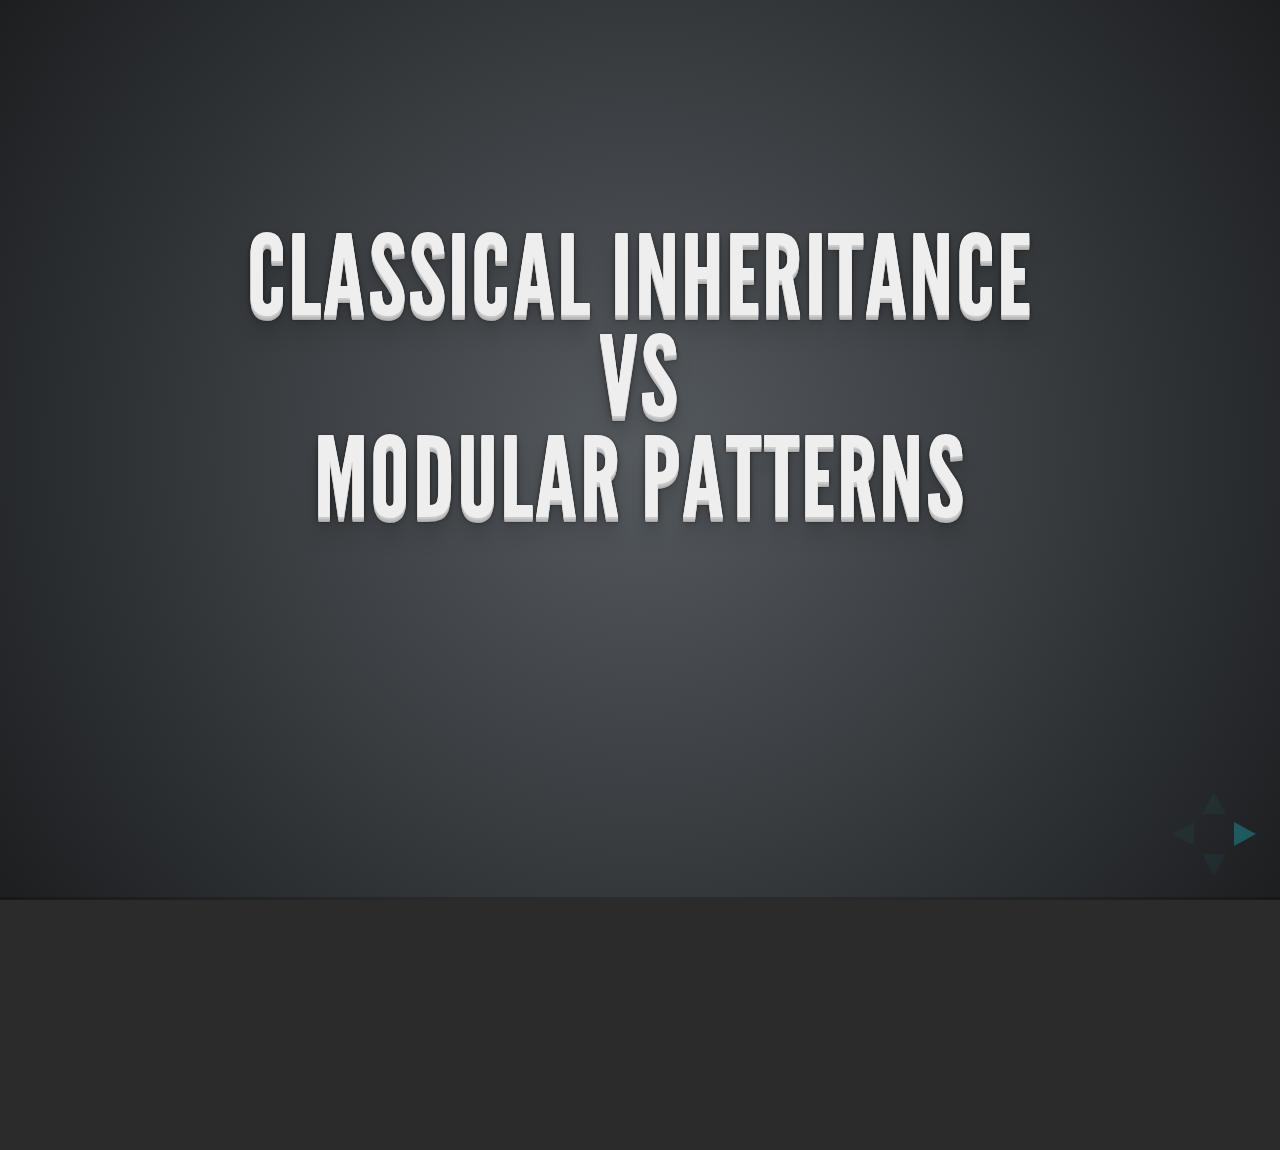
==== index.html @ 9e4e7066 "Initial commit" ====
<!doctype html>
<html lang="en">

<head>
    <meta charset="utf-8">

    <title>Classical Inheritance vs Modular Patterns - Francisco M&eacute;ndez Vilas</title>

    <meta name="description" content="Classical Inheritance vs Modular Patterns slides by Francisco Mendez Vilas">
    <meta name="author" content="Francisco Mendez Vilas">

    <meta name="apple-mobile-web-app-capable" content="yes" />
    <meta name="apple-mobile-web-app-status-bar-style" content="black-translucent" />

    <meta name="viewport" content="width=device-width, initial-scale=1.0, maximum-scale=1.0, user-scalable=no">

    <link rel="stylesheet" href="css/reveal.min.css">
    <link rel="stylesheet" href="css/theme/default.css" id="theme">

    <!-- For syntax highlighting -->
    <link rel="stylesheet" href="lib/css/zenburn.css">
    <!-- For grid system -->
    <link rel="stylesheet" href="lib/css/960.css">

    <!-- If the query includes 'print-pdf', include the PDF print sheet -->
    <script>
        if( window.location.search.match( /print-pdf/gi ) ) {
            var link = document.createElement( 'link' );
            link.rel = 'stylesheet';
            link.type = 'text/css';
            link.href = 'css/print/pdf.css';
            document.getElementsByTagName( 'head' )[0].appendChild( link );
        }
    </script>

        <!--[if lt IE 9]>
        <script src="lib/js/html5shiv.js"></script>
        <![endif]-->

    <style>
        .reveal header+article {
            margin-top: 3rem;
        }
        .reveal h1 {
            font-size: 7rem;
        }
        .reveal h2 {
            font-size: 5rem;
        }
        .reveal .color-1,
        .reveal .highlight {
            color: #9ccc00;
        }
        .reveal .text-small {
            font-size: 1rem;
        }
        .reveal .text-small_medium {
            font-size: 2rem;
        }
        .reveal .text-medium {
            font-size: 3rem;
        }
        .reveal .text-medium_big {
            font-size: 4rem;
        }
        .reveal .text-big {
            font-size: 5rem;
        }
        .reveal .text-no-transform {
            text-transform: none;
        }
        .reveal .uppercase {
            text-transform: uppercase;
        }
        .reveal .strikethrough {
            text-decoration: line-through;
        }
        .reveal .margin-top-big {
            margin-top: 3rem;
        }
        .reveal .margin-top-medium {
            margin-top: 2rem;
        }
        .reveal .margin-bottom-medium {
            margin-bottom: 2rem;
        }
        .reveal .align-top {
            vertical-align: top;
        }
        .reveal .align-left {
            text-align: left;
        }
        .reveal .align-right {
            text-align: right;
        }
        .reveal .block {
            display: block;
        }
        .reveal .left {
            float: left;
        }
        .reveal .right {
            float: right;
        }
        .reveal .slides section .visible-fragment {
            opacity: 1;
        }
        .reveal .slides section .visible-fragment.current-fragment {
            color: #9ccc00;
        }
        .reveal .slides section .visible-fragment.strikethrough {
            text-decoration: none;
        }
        .reveal .slides section .visible-fragment.current-fragment.strikethrough {
            color: #fff;
            text-decoration: line-through;
        }
        .reveal pre code {
            max-height: none;
        }

        #promised-dont-cry {
            min-height: 80%;
        }

        #lego {
            height: 300px;
        }
    </style>
    </head>

    <body>

        <div class="reveal">

            <!-- Any section element inside of this container is displayed as a slide -->
            <div class="slides">
                <section>
                    <header>
                        <h1>
                        Classical Inheritance
                        <br>
                        vs
                        <br>
                        Modular Patterns
                        </h1>
                    </header>
                    
                    <article>
                        <p class="fragment color-1 margin-top-big" data-fragment-index="1">Yes! In Javascript!</p>
                    </article>
                </section>



                <section class="container_12">
                    <header>
                        <h1>Ola! Ke ase!</h1>
                    </header>

                    <article>
                        <div class="align-left grid_10 push_2 margin-top-big">
                            <img class="left" src="img/yo.jpg" style="margin: 0 1rem;">
                            
                            Francisco Méndez Vilas<br>
                            <br>
                            <a href="http://www.twitter.com/fmvilas">@fmvilas</a>
                            <br>
                            <a href="http://github.com/fmvilas">github.com/fmvilas</a>
                            <br>
                            <a href="http://plus.google.com/+FranciscoMendezVilas">+FranciscoMendezVilas</a>
                        </div>
                    </article>
                </section>



                <section>
                    <header>
                        <h1>Today i'll speak about:</h1>
                    </header>
                    
                    <article>
                        <ul>
                            <li class="fragment">Software Design Patterns (an overview)</li>
                            <li class="fragment">Classical Inheritance</li>
                            <li class="fragment">Prototypical Inheritance</li>
                            <li class="fragment">Modular Patterns</li>
                        </ul>
                    </article>
                </section>



                <section>
                    <article>
                        <h1>So, let's start!</h1>
                    </article>
                </section>



                <section>
                    <header>
                        <h1>Software Design Patterns</h1>
                        <h2 class="text-medium text-no-transform">(an overview)</h2>
                    </header>

                    <article>
                        <blockquote>A design pattern is a general reusable solution to a commonly occurring problem within a given context in software design.<br>
                            <div class="align-right text-small">- Wikipedia</div>
                        </blockquote>
                    </article>
                </section>



                <section>
                    <header>
                        <h1>Software Design Patterns</h1>
                        <h2 class="text-medium text-no-transform">(an overview)</h2>
                    </header>
                    
                    <article>
                        <p>Usually, patterns are grouped by:</p>
                        <ul>
                            <li class="fragment" data-fragment-index="0">Creational Patterns</li>
                            <li class="fragment" data-fragment-index="1">Structural Patterns</li>
                            <li class="fragment" data-fragment-index="2">Behavioral Patterns</li>
                            <li class="fragment" data-fragment-index="3">Concurrency Patterns</li>
                        </ul>
                    </article>
                </section>



                <section>
                    <header>
                        <h1>Software Design Patterns</h1>
                        <h2 class="text-medium text-no-transform">(an overview)</h2>
                    </header>

                    <article>
                        <blockquote class="fragment" data-fragment-index="0"><span class="highlight">Creational design patterns</span> are design patterns that deal with <span class="highlight">object creation</span> mechanisms, trying to create objects in a manner suitable to the situation.</blockquote>
                        <blockquote class="fragment" data-fragment-index="1">The basic form of object creation could result in design problems or added complexity to the design.</blockquote>
                        <blockquote class="fragment" data-fragment-index="2">Creational design patterns solve this problem by somehow controlling this object creation.</blockquote>
                    </article>
                </section>



                <section>
                    <header>
                        <h1>Software Design Patterns</h1>
                        <h2 class="text-medium text-no-transform">(an overview)</h2>
                    </header>

                    <article>
                        <p>Some examples of creational patterns are:</p>
                        <ul>
                            <li>Abstract Factory Pattern</li>
                            <li>Factory Method Pattern</li>
                            <li class="fragment visible-fragment" data-fragment-index="0">Prototype Pattern</li>
                            <li>Singleton Pattern</li>
                        </ul>
                    </article>
                </section>



                <section>
                    <header>
                        <h1>Software Design Patterns</h1>
                        <h2 class="text-medium text-no-transform">(an overview)</h2>
                    </header>

                    <article>
                        <pre><code data-trim class="javascript">
var vehicle = {
  getModel: function () {
    console.log( "The model of this vehicle is.." + this.model );
  }
};
 
var car = Object.create(vehicle, {
  "id": {
    value: MY_GLOBAL.nextId(),    
    enumerable: true // writable:false, configurable:false by default
  },
 
  "model": {
    value: "Ford",
    enumerable: true
  }
});
                        </code></pre>
                        <p class="text-small">Prototype Pattern in JavaScript - Code example extracted from Addy Osmani's <a href="http://addyosmani.com/resources/essentialjsdesignpatterns/book/#prototypepatternjavascript" target="_blank">Learning JavaScript Design Patterns</a> book.</p>
                    </article>
                </section>



                <section>
                    <header>
                        <h1>Software Design Patterns</h1>
                        <h2 class="text-medium text-no-transform">(an overview)</h2>
                    </header>

                    <article>
                        <blockquote><span class="highlight">Structural design patterns</span> are design patterns that ease the design by identifying a simple way to realize <span class="highlight">relationships between entities</span> (i.e. classes or objects).</blockquote>
                    </article>
                </section>



                <section>
                    <header>
                        <h1>Software Design Patterns</h1>
                        <h2 class="text-medium text-no-transform">(an overview)</h2>
                    </header>

                    <article>
                        <p>Some examples of structural patterns are:</p>
                        <ul>
                            <li>Adapter Pattern</li>
                            <li>Composite Pattern</li>
                            <li class="fragment visible-fragment" data-fragment-index="0">Facade Pattern</li>
                            <li>Decorator Pattern</li>
                        </ul>
                    </article>
                </section>



                <section>
                    <header>
                        <h1>Software Design Patterns</h1>
                        <h2 class="text-medium text-no-transform">(an overview)</h2>
                    </header>

                    <article>
                        <pre><code data-trim class="javascript">
var myModule = (function() {
    
    var _queryDOM = function() {
        // your code here
    };

    var _renderMap = function() {
        google.maps.render();
    };

    return {
        queryDOM: _queryDOM,
        renderMap: _renderMap
    };

})();

myModule.renderMap();
                        </code></pre>
                    </article>
                </section>



                <section>
                    <header>
                        <h1>Software Design Patterns</h1>
                        <h2 class="text-medium text-no-transform">(an overview)</h2>
                    </header>

                    <article>
                        <blockquote><span class="highlight">Behavioral design patterns</span> are design patterns that identify common <span class="highlight">communication</span> patterns between objects and realize these patterns. By doing so, these patterns increase flexibility in carrying out this communication.</blockquote>
                    </article>
                </section>



                <section>
                    <header>
                        <h1>Software Design Patterns</h1>
                        <h2 class="text-medium text-no-transform">(an overview)</h2>
                    </header>

                    <article>
                        <p>Some examples of behavioral patterns are:</p>
                        <ul>
                            <li>Chain of Responsibility Pattern</li>
                            <li class="fragment visible-fragment" data-fragment-index="0">Observer a.k.a. Publish/Subscribe Pattern</li>
                            <li>Mediator Pattern</li>
                            <li>Memento Pattern</li>
                        </ul>
                    </article>
                </section>



                <section>
                    <header>
                        <h1>Software Design Patterns</h1>
                        <h2 class="text-medium text-no-transform">(an overview)</h2>
                    </header>

                    <article>
                        <pre><code data-trim class="javascript">
var myModule = function() {
    ...
    Observer.observe('dom.element.select', function(el) {
        console.log('Element %s was selected.', el.getAttribute('id'));
    });
    ...
};

var anotherModule = function() {
    ...
    Observer.publish('dom.element.select', document.getElementById('anId'));
    ...
};
                        </code></pre>
                    </article>
                </section>



                <section>
                    <header>
                        <h1>Software Design Patterns</h1>
                        <h2 class="text-medium text-no-transform">(an overview)</h2>
                    </header>

                    <article>
                        <blockquote><span class="highlight">Concurrency design patterns</span> are those types of design patterns that deal with the <span class="highlight">multi-threaded programming</span> paradigm.</blockquote>
                    </article>
                </section>



                <section>
                    <header>
                        <h1>Software Design Patterns</h1>
                        <h2 class="text-medium text-no-transform">(an overview)</h2>
                    </header>

                    <article>
                        <p>Some examples of behavioral patterns are:</p>
                        <ul>
                            <li>Active Object Pattern</li>
                            <li>Monitor Object Pattern</li>
                            <li>Scheduler Pattern</li>
                            <li class="fragment visible-fragment" data-fragment-index="0">Reactor Pattern</li>
                        </ul>
                        <p class="fragment margin-top-big text-small_medium" data-fragment-index="0">This is the one used by <span class="highlight">Node.js</span>.</p>
                    </article>
                </section>



                <section>
                    <article>
                        <h1>Classical Inheritance</h1>
                    </article>
                </section>



                <section>
                    <header>
                        <h1>Classical Inheritance</h1>
                        <h2 class="text-medium text-no-transform">The Big Win</h2>
                    </header>

                    <article>
                        <p class="highlight">Why classical inheritance succeeded that way?</p>
                        <ul>
                            <li class="fragment">It's easy to understand. <span class="fragment highlight">But, why?</span></li>
                            <li class="fragment">Because you can solve problems by comparing them with daily life. <span class="fragment highlight">Think about it!</span></li>
                            <li class="fragment">Classes are like molds to create objects. And these objects have properties, can make actions (methods) and things can happen to them (events).</li>
                            <li class="fragment highlight">It's simply that! Just like real objects!</li>
                            <li class="fragment">Well, not just like that but this way of thinking covers 90% of object oriented programming.</li>
                        </ul>
                    </article>
                </section>



                <section>
                    <header>
                        <h1>Classical Inheritance</h1>
                        <h2 class="text-medium text-no-transform">The Big Win</h2>
                    </header>

                    <article>
                        <p>...and then you think: "That's pretty nice Fran, but the slide title says <span class="highlight">Classical Inheritance</span>!"</p>
                    </article>
                </section>



                <section>
                    <article>
                        <img id="promised-dont-cry" src="img/promiseddontcry.jpg">
                    </article>
                </section>



                <section>
                    <header>
                        <h1>Classical Inheritance</h1>
                        <h2 class="text-medium text-no-transform">The Big Win</h2>
                    </header>

                    <article>
                        <p>No, really. We all know how inheritance works.</p>
                        <p class="fragment">You inherit properties from your parents.</p>
                        <p class="fragment">But you don't make actions nor you react in a concrete way because you inherit it.</p>
                        <p class="fragment">So, okay, it's not exactly as real life. <span class="highlight">It's even better</span>.</p>
                    </article>
                </section>



                <section>
                    <article>
                        <p class="text-medium">But, wait! Are these things exclusive for classical inheritance?</p>
                        <p class="fragment text-big highlight">NO</p>
                        <p class="fragment">It's object oriented programming.</p>
                    </article>
                </section>



                <section>
                    <header>
                        <h1>Classical Inheritance</h1>
                        <h2 class="text-medium text-no-transform">JavaScript</h2>
                    </header>

                    <article>
                        <p>But OOP is not only made of classical inheritance!</p>
                        <p class="fragment">Remember the creational patterns?</p>
                        <p class="fragment">We also have <span class="highlight">Prototypical Inheritance</span> (Prototype Pattern).</p>
                        <p class="fragment">And now is when <span class="highlight">JavaScript</span> comes to the scene.</p>
                    </article>
                </section>



                <section>
                    <header>
                        <h1>Classical Inheritance</h1>
                        <h2 class="text-medium text-no-transform">JavaScript</h2>
                    </header>

                    <article>
                        <p>JavaScript is an object oriented language but not a Class-based object oriented language.</p>
                        <p class="fragment">It's a <span class="highlight">Prototype-based</span> object oriented language.</p>
                    </article>
                </section>



                <section>
                    <header>
                        <h1>Classical Inheritance</h1>
                        <h2 class="text-medium text-no-transform">JavaScript</h2>
                    </header>

                    <article>
                        <p>It means that <span class="highlight">there are no classes</span> in JavaScript.</p>
                        <p class="fragment">Everything is an object and objects have prototypes which, at the same time are objects.</p>
                        <p class="fragment highlight text-big">WTF!</p>
                    </article>
                </section>



                <section>
                    <header>
                        <h1><span class="fragment visible-fragment strikethrough">Classical</span> Inheritance</h1>
                        <h2 class="text-medium text-no-transform">JavaScript</h2>
                    </header>

                    <article>
                        <p><span class="highlight">That's it!</span> You can simulate classes with <span class="highlight">Function</span>'s objects but they are not, and the primary evidence is that you can modify these "classes" at runtime, which is completely the opposite to the definition of a <span class="highlight">Class</span>.</p>
                    </article>
                </section>



                <section>
                    <header>
                        <h1>Prototypical Inheritance</h1>
                        <h2 class="text-medium text-no-transform">JavaScript</h2>
                    </header>

                    <article>
                        <p>What we have in JavaScript is Prototypical Inheritance.</p>
                        <p class="fragment highlight">Let's see an example!</p>
                    </article>
                </section>



                <section>
                    <header>
                        <h1>Prototypical Inheritance</h1>
                    </header>

                    <article>
                        <pre><code data-trim class="javascript">
var Animal = {
    bornIn: Date.now,
    
    eat: function() {
        console.log('Eating...');
    }
};

var Dog = function() {
    this.bark = function() {
        console.log('Guau!');
    };

    this.bornIn = new Date(this.bornIn());
};

Dog.prototype = Animal;

var myDog = new Dog();

myDog.eat(); // Outputs: Eating...
myDog.bark(); // Outputs: Guau!
console.log(myDog.bornIn); // Outputs something like: Tue Jun 17...
                        </code></pre>
                    </article>
                </section>



                <section>
                    <header>
                        <h1>Prototypical Inheritance</h1>
                    </header>

                    <article>
                        <p class="margin-bottom-medium">Let's explain it step by step.</p>
                        <div>
                            <pre><code data-trim class="javascript">
var Animal = {
    bornIn: Date.now, // That's a reference to the built-in function
    
    eat: function() {
        console.log('Eating...');
    }
};

...
                            </code></pre>
                        </div>
                        <p class="fragment margin-top-medium"><code class="highlight">Animal</code> will have two functions, <code class="highlight">bornIn()</code> and <code class="highlight">eat()</code>.</p>
                    </article>
                </section>



                <section>
                    <header>
                        <h1>Prototypical Inheritance</h1>
                    </header>

                    <article>
                        <div>
                            <pre><code data-trim class="javascript">
...
var Dog = function() {
    // Here, "this" will point to the newly created instance,
    // not to Dog itself.
    this.bark = function() {
        console.log('Guau!');
    };

    // That's called 'property shadowing'
    this.bornIn = new Date(this.bornIn());
};
...
                            </code></pre>
                        </div>
                    </article>
                    <p class="margin-top-medium">Notice the "<code class="highlight">this.bornIn = ...</code>" line. At the time of creating a Dog instance, <code class="highlight">this.bornIn</code> refers to <code class="highlight">Animal.bornIn</code> but, after this line, it will be "hidden" with an own property with the same name. We can still have a reference to <code class="highlight">Animal.bornIn</code> through <code class="highlight">Dog.prototype.bornIn</code>.</p>
                </section>



                <section>
                    <header>
                        <h1>Prototypical Inheritance</h1>
                    </header>

                    <article>
                        <div>
                            <pre><code data-trim class="javascript">
Dog.prototype = Animal;
                            </code></pre>
                        </div>
                    </article>
                    <p class="margin-top-medium">That's the key part. Here we are telling to JavaScript that, when creating a new Dog, our instance should have <span class="highlight">a reference</span> to the properties and methods of Animal. <span class="fragment highlight">But how?</span></p>
                    <p class="fragment">By inspecting the prototype chain.</p>
                    <p class="fragment highlight">Proto... WHAAAT?</p>
                    <p class="fragment">Let's continue with the example.</p>
                </section>



                <section>
                    <header>
                        <h1>Prototypical Inheritance</h1>
                    </header>

                    <article>
                        <div>
                            <pre><code data-trim class="javascript">
var myDog = new Dog();
                            </code></pre>
                        </div>
                    </article>
                    <p class="margin-top-medium">Here we are creating an instance of a Dog. <span class="fragment">Let's dig inside the resulting object.</span></p>
                    <pre class="fragment"><code data-trim class="javascript">
// console.dir(myDog);
{
    bark: function () { ... }
    bornIn: Tue Jun 1... // A Date instance
    __proto__: Object
}
                    </code></pre>
                    <p class="fragment">Where is the <code class="highlight">eat</code> function? <span class="fragment">In the <code class="highlight">__proto__</code> object.</span></p>
                    <p class="fragment">Here, <code class="highlight">__proto__</code>, is a reference to the <code class="highlight">Animal</code> object, and JavaScript looks into it to search for inherited members, such as the <code class="highlight">eat</code> function.</p>
                </section>



                <section>
                    <header>
                        <h1>Prototypical Inheritance</h1>
                    </header>

                    <article>
                    <pre><code data-trim class="javascript">
// console.dir(myDog);
{
    bark: function () { ... },
    bornIn: Tue Jun 1..., // Our own bornIn function
    __proto__: {
        bornIn: function now() { [native code] },
        eat: function () { ... },
        __proto__: Object
    }
}
                    </code></pre>
                    <p>Because of this we can do something like <code class="highlight">myDog.eat()</code>.</p>
                    <p class="fragment">And notice the two <code class="highlight">bornIn</code> functions. The second one is the <code class="highlight">Animal.bornIn</code> function.</p>
                    <p class="fragment">And also notice the second <code class="highlight">__proto__</code>. It's a reference to the native <code class="highlight">Object.prototype</code>.</p>
                    </article>
                </section>



                <section>
                    <header>
                        <h1>Prototypical Inheritance</h1>
                    </header>

                    <article>
                    <pre><code data-trim class="javascript">
// console.dir(myDog);
{
    bark: function () { ... },
    bornIn: Tue Jun 1..., // Our own bornIn function
    __proto__: {
        bornIn: function now() { [native code] },
        eat: function () { ... },
        __proto__: Object
    }
}
                    </code></pre>
                    <p>So, the prototype chain looks like this:</p>
                    <p><code class="highlight">Dog</code> --> <code class="highlight">Animal</code> --> <code class="highlight">Object</code> --> <code class="highlight">null</code></p>
                    <p class="fragment">Yes, an instance of a native <code class="highlight">Object</code> has no prototype because it's the first one in the chain. And, if you check for the <code class="highlight">__proto__</code> property, it exists, but you will get a <code class="highlight">null</code> value.</p>
                    </article>
                </section>



                <section>
                    <header>
                        <h1>Prototypical Inheritance</h1>
                        <h2 class="text-medium text-no-transform">Performance</h2>
                    </header>

                    <article>
                        <p>Now that you know how inheritance works in JavaScript, you must take care of the prototype chain, because it's as <span class="highlight">powerful</span> as <span class="highlight">dangerous</span>.</p>
                        <p class="fragment">Try to not make large chains. It will give your app a better performance.</p>
                    </article>
                </section>



                <section>
                    <header>
                        <h1>Prototypical Inheritance</h1>
                        <h2 class="text-medium text-no-transform">Why we should not imitate Classical Inheritance in Javascript?</h2>
                    </header>

                    <article>
                        <p>I know it's hard, because almost all developers come from Class-based languages, but I guarantee you that using prototypes will give you more power and flexibility while developing.</p>
                        <p class="fragment"><span class="highlight">Prototypes are dynamic, Classes are static.</span> Prototypes can change during runtime but it could also be a problem if you don't develop carefully.</p>
                        <p class="fragment">But the main reason to <span class="highlight">don't use classes</span> is that <span class="highlight">JavaScript doesn't have Classes</span> and trying to imitate it will cause a loss of performance and you will also lose the good parts of using prototypes.</p>
                    </article>
                </section>



                <section>
                    <article>
                        <h1>Modular Patterns</h1>
                        <h2 class="text-medium text-no-transform">AMD, CommonJS, etc.</h2>
                    </article>
                </section>



                <section>
                    <header>
                        <h1>Modular Patterns</h1>
                        <h2 class="text-medium text-no-transform">Introduction</h2>
                    </header>

                    <article>
                        <p>In a short, <span class="highlight">Modular Patterns</span> dictates how to structure our code, namely in modules that are <span class="highlight">reusable pieces</span> and let us develop <span class="highlight">loose coupled</span> applications.</p>
                        <p class="fragment">In JavaScript there are, primarily, 3 modular patterns definitions:</p>
                        <ul>
                            <li class="fragment">AMD (Asyncrhonous Module Definition)</li>
                            <li class="fragment">CommonJS</li>
                            <li class="fragment">ES Harmony</li>
                        </ul>
                    </article>
                </section>



                <section>
                    <header>
                        <h1>Modular Patterns</h1>
                        <h2 class="text-medium text-no-transform">Introduction</h2>
                    </header>

                    <article>
                        <p>It's important to note that, in the current iteration of JavaScript (ECMA-262), it's impossible to define modules without the need of a script loader.</p>
                        <p class="fragment">Fortunately, the next version, <span class="highlight">JavaScript Harmony</span> is coming and it's already available in some environments, such as <span class="highlight">Node.js</span>.</p>
                        <p class="fragment">In the meantime we can use nice script loader libraries like <span class="highlight">RequireJS</span> and <span class="highlight">curl.js</span>.</p>
                    </article>
                </section>



                <section>
                    <header>
                        <h1>Modular Patterns</h1>
                        <h2 class="text-medium text-no-transform">Lego</h2>
                    </header>

                    <article>
                        <img id="lego" class="right" src="img/lego.jpg">
                        <p>I always recommend to start thinking in modules as Lego pieces.</p>
                        <p class="fragment">By themselves, they are so simple but, by combining them, you can create amazing things.</p>
                    </article>
                </section>



                <section>
                    <header>
                        <h1>Modular Patterns</h1>
                        <h2 class="text-medium text-no-transform">Facade</h2>
                    </header>

                    <article>
                        <p class="highlight">Remember the Facade pattern?</p>
                        <p class="fragment">It defines the way the pieces connect each other.</p>
                        <p class="fragment">And by controlling it we can maintain our application <span class="highlight">loose-coupled</span>.</p>
                    </article>
                </section>



                <section>
                    <header>
                        <h1>Modular Patterns</h1>
                        <h2 class="text-medium text-no-transform">Loose Coupling</h2>
                    </header>

                    <article>
                        <p class="highlight">What are the benefits of loose-coupling?</p>
                        <p class="fragment">You can easily reuse your modules everywhere in the application or even outside it.</p>
                        <p class="fragment">If a module changes or crashes, the application could continue working and you only lose the features of these modules.</p>
                        <p class="fragment">And testing! It's easier to test a simple module than testing the whole application.</p>
                    </article>
                </section>



                <section>
                    <header>
                        <h1>Modular Patterns</h1>
                        <h2 class="text-medium text-no-transform">Loose Coupling</h2>
                    </header>

                    <article>
                        <p class="highlight">How modular patterns help with this?</p>
                        <p class="fragment">We remove unnecessary dependecies.</p>
                        <p class="fragment">The truly needed <span class="highlight">dependencies are well defined</span> and, if you don't define them, your code will not work.</p>
                        <p class="fragment">We can use optimizers like <span class="highlight">r.js</span> to maintain it clean and controlled.</p>
                        <p class="fragment">We can have <span class="highlight">different versions</span> of the same module running in our application. Say, i.e. some module needs jQuery 1.x and another one needs jQuery 2.x.</p>
                    </article>
                </section>



                <section>
                    <header>
                        <h1>Modular Patterns</h1>
                        <h2 class="text-medium text-no-transform">Communicating Modules</h2>
                    </header>

                    <article>
                        <p class="highlight">Remember the Observer pattern?</p>
                        <p class="fragment">By subscribing and publishing messages we can have our application decoupled and well communicated.</p>
                        <p class="fragment">Messages are like events, but the difference is that events are attached to objects while messages are not. They can live on their own.</p>
                    </article>
                </section>



                <section>
                    <header>
                        <h1>Modular Patterns</h1>
                        <h2 class="text-medium text-no-transform">Is Classical Inheritance dead?</h2>
                    </header>

                    <article>
                        <p class="fragment">Of course not.</p>
                        <p class="fragment">Classical Inheritance, or its emulation in JS, has its own niche. Sometimes the application performance is not critical and you can benefit from the expertise about Class-based thinking of your team.</p>
                    </article>
                </section>



                <section>
                    <header>
                        <h1>Modular Patterns</h1>
                        <h2 class="text-medium text-no-transform">Is Classical Inheritance dead?</h2>
                    </header>

                    <article>
                        <p class="highlight">Are Modular Patterns and Classical Inheritance compatible?</p>
                        <p class="fragment">Yes, they are!</p>
                        <p class="fragment highlight">Is this architecture the best way of structuring your app?</p>
                        <p class="fragment">The answer is: "It depends".</p>
                        <p class="fragment">Depends on your app needs.</p>
                    </article>
                </section>



                <section>
                    <header>
                        <h1>Modular Patterns</h1>
                        <h2 class="text-medium text-no-transform">Is Classical Inheritance dead?</h2>
                    </header>

                    <article>
                        <p>Module Patterns define a way to organize your code but, it's important to note that inside a module you can create objects, or define multiple "classes" or just create a "class" inheriting from another one defined in another module.</p>
                        <p class="fragment">What I want to emphasize is that it's not a battle between Classical Inheritance and Module Patterns. <span class="highlight">They don't play in the same league</span>.</p>
                        <p class="fragment">So, after all...</p>
                    </article>
                </section>



                <section data-transition="fade">
                    <article>
                        <h1>
                        Classical Inheritance
                        <br>
                        vs
                        <br>
                        Modular Patterns
                        </h1>
                    </article>
                </section>



                <section data-transition="fade">
                    <article>
                        <h1>
                        Classical Inheritance
                        <br>
                        and
                        <br>
                        Modular Patterns
                        </h1>
                    </article>
                </section>



                <section data-transition="fade">
                    <article>
                        <h1>Hope you liked it!</h1>
                        <h1 class="fragment">Thank you!</h1>
                    </article>
                </section>

            </div>

        </div>

        <script src="lib/js/head.min.js"></script>
        <script src="js/reveal.min.js"></script>

        <script>

            // Full list of configuration options available here:
            // https://github.com/hakimel/reveal.js#configuration
            Reveal.initialize({
                controls: true,
                progress: true,
                history: true,
                center: true,

                theme: Reveal.getQueryHash().theme, // available themes are in /css/theme
                //transition: Reveal.getQueryHash().transition || 'default', // default/cube/page/concave/zoom/linear/fade/none

                // Parallax scrolling
                // parallaxBackgroundImage: 'https://s3.amazonaws.com/hakim-static/reveal-js/reveal-parallax-1.jpg',
                // parallaxBackgroundSize: '2100px 900px',

                // Optional libraries used to extend on reveal.js
                dependencies: [
                { src: 'lib/js/classList.js', condition: function() { return !document.body.classList; } },
                { src: 'plugin/markdown/marked.js', condition: function() { return !!document.querySelector( '[data-markdown]' ); } },
                { src: 'plugin/markdown/markdown.js', condition: function() { return !!document.querySelector( '[data-markdown]' ); } },
                { src: 'plugin/highlight/highlight.js', async: true, callback: function() { hljs.initHighlightingOnLoad(); } },
                { src: 'plugin/zoom-js/zoom.js', async: true, condition: function() { return !!document.body.classList; } },
                { src: 'plugin/notes/notes.js', async: true, condition: function() { return !!document.body.classList; } }
                ]
            });

        </script>

    </body>
    </html>
---- css/theme/default.css ----
@import url(https://fonts.googleapis.com/css?family=Lato:400,700,400italic,700italic);
/**
 * Default theme for reveal.js.
 *
 * Copyright (C) 2011-2012 Hakim El Hattab, http://hakim.se
 */
@font-face {
  font-family: 'League Gothic';
  src: url("../../lib/font/league_gothic-webfont.eot");
  src: url("../../lib/font/league_gothic-webfont.eot?#iefix") format("embedded-opentype"), url("../../lib/font/league_gothic-webfont.woff") format("woff"), url("../../lib/font/league_gothic-webfont.ttf") format("truetype"), url("../../lib/font/league_gothic-webfont.svg#LeagueGothicRegular") format("svg");
  font-weight: normal;
  font-style: normal; }

/*********************************************
 * GLOBAL STYLES
 *********************************************/
body {
  background: #1c1e20;
  background: -moz-radial-gradient(center, circle cover, #555a5f 0%, #1c1e20 100%);
  background: -webkit-gradient(radial, center center, 0px, center center, 100%, color-stop(0%, #555a5f), color-stop(100%, #1c1e20));
  background: -webkit-radial-gradient(center, circle cover, #555a5f 0%, #1c1e20 100%);
  background: -o-radial-gradient(center, circle cover, #555a5f 0%, #1c1e20 100%);
  background: -ms-radial-gradient(center, circle cover, #555a5f 0%, #1c1e20 100%);
  background: radial-gradient(center, circle cover, #555a5f 0%, #1c1e20 100%);
  background-color: #2b2b2b; }

.reveal {
  font-family: "Lato", sans-serif;
  font-size: 36px;
  font-weight: normal;
  letter-spacing: -0.02em;
  color: #eeeeee; }

::selection {
  color: white;
  background: #ff5e99;
  text-shadow: none; }

/*********************************************
 * HEADERS
 *********************************************/
.reveal h1,
.reveal h2,
.reveal h3,
.reveal h4,
.reveal h5,
.reveal h6 {
  margin: 0 0 20px 0;
  color: #eeeeee;
  font-family: "League Gothic", Impact, sans-serif;
  line-height: 0.9em;
  letter-spacing: 0.02em;
  text-transform: uppercase;
  text-shadow: 0px 0px 6px rgba(0, 0, 0, 0.2); }

.reveal h1 {
  text-shadow: 0 1px 0 #cccccc, 0 2px 0 #c9c9c9, 0 3px 0 #bbbbbb, 0 4px 0 #b9b9b9, 0 5px 0 #aaaaaa, 0 6px 1px rgba(0, 0, 0, 0.1), 0 0 5px rgba(0, 0, 0, 0.1), 0 1px 3px rgba(0, 0, 0, 0.3), 0 3px 5px rgba(0, 0, 0, 0.2), 0 5px 10px rgba(0, 0, 0, 0.25), 0 20px 20px rgba(0, 0, 0, 0.15); }

/*********************************************
 * LINKS
 *********************************************/
.reveal a:not(.image) {
  color: #13daec;
  text-decoration: none;
  -webkit-transition: color .15s ease;
  -moz-transition: color .15s ease;
  -ms-transition: color .15s ease;
  -o-transition: color .15s ease;
  transition: color .15s ease; }

.reveal a:not(.image):hover {
  color: #71e9f4;
  text-shadow: none;
  border: none; }

.reveal .roll span:after {
  color: #fff;
  background: #0d99a5; }

/*********************************************
 * IMAGES
 *********************************************/
.reveal section img {
  margin: 15px 0px;
  background: rgba(255, 255, 255, 0.12);
  border: 4px solid #eeeeee;
  box-shadow: 0 0 10px rgba(0, 0, 0, 0.15);
  -webkit-transition: all .2s linear;
  -moz-transition: all .2s linear;
  -ms-transition: all .2s linear;
  -o-transition: all .2s linear;
  transition: all .2s linear; }

.reveal a:hover img {
  background: rgba(255, 255, 255, 0.2);
  border-color: #13daec;
  box-shadow: 0 0 20px rgba(0, 0, 0, 0.55); }

/*********************************************
 * NAVIGATION CONTROLS
 *********************************************/
.reveal .controls div.navigate-left,
.reveal .controls div.navigate-left.enabled {
  border-right-color: #13daec; }

.reveal .controls div.navigate-right,
.reveal .controls div.navigate-right.enabled {
  border-left-color: #13daec; }

.reveal .controls div.navigate-up,
.reveal .controls div.navigate-up.enabled {
  border-bottom-color: #13daec; }

.reveal .controls div.navigate-down,
.reveal .controls div.navigate-down.enabled {
  border-top-color: #13daec; }

.reveal .controls div.navigate-left.enabled:hover {
  border-right-color: #71e9f4; }

.reveal .controls div.navigate-right.enabled:hover {
  border-left-color: #71e9f4; }

.reveal .controls div.navigate-up.enabled:hover {
  border-bottom-color: #71e9f4; }

.reveal .controls div.navigate-down.enabled:hover {
  border-top-color: #71e9f4; }

/*********************************************
 * PROGRESS BAR
 *********************************************/
.reveal .progress {
  background: rgba(0, 0, 0, 0.2); }

.reveal .progress span {
  background: #13daec;
  -webkit-transition: width 800ms cubic-bezier(0.26, 0.86, 0.44, 0.985);
  -moz-transition: width 800ms cubic-bezier(0.26, 0.86, 0.44, 0.985);
  -ms-transition: width 800ms cubic-bezier(0.26, 0.86, 0.44, 0.985);
  -o-transition: width 800ms cubic-bezier(0.26, 0.86, 0.44, 0.985);
  transition: width 800ms cubic-bezier(0.26, 0.86, 0.44, 0.985); }

/*********************************************
 * SLIDE NUMBER
 *********************************************/
.reveal .slide-number {
  color: #13daec; }
---- lib/css/zenburn.css ----
/*

Zenburn style from voldmar.ru (c) Vladimir Epifanov <voldmar@voldmar.ru>
based on dark.css by Ivan Sagalaev

*/

pre code {
  display: block; padding: 0.5em;
  background: #3F3F3F;
  color: #DCDCDC;
}

pre .keyword,
pre .tag,
pre .css .class,
pre .css .id,
pre .lisp .title,
pre .nginx .title,
pre .request,
pre .status,
pre .clojure .attribute {
  color: #E3CEAB;
}

pre .django .template_tag,
pre .django .variable,
pre .django .filter .argument {
  color: #DCDCDC;
}

pre .number,
pre .date {
  color: #8CD0D3;
}

pre .dos .envvar,
pre .dos .stream,
pre .variable,
pre .apache .sqbracket {
  color: #EFDCBC;
}

pre .dos .flow,
pre .diff .change,
pre .python .exception,
pre .python .built_in,
pre .literal,
pre .tex .special {
  color: #EFEFAF;
}

pre .diff .chunk,
pre .subst {
  color: #8F8F8F;
}

pre .dos .keyword,
pre .python .decorator,
pre .title,
pre .haskell .type,
pre .diff .header,
pre .ruby .class .parent,
pre .apache .tag,
pre .nginx .built_in,
pre .tex .command,
pre .prompt {
    color: #efef8f;
}

pre .dos .winutils,
pre .ruby .symbol,
pre .ruby .symbol .string,
pre .ruby .string {
  color: #DCA3A3;
}

pre .diff .deletion,
pre .string,
pre .tag .value,
pre .preprocessor,
pre .built_in,
pre .sql .aggregate,
pre .javadoc,
pre .smalltalk .class,
pre .smalltalk .localvars,
pre .smalltalk .array,
pre .css .rules .value,
pre .attr_selector,
pre .pseudo,
pre .apache .cbracket,
pre .tex .formula {
  color: #CC9393;
}

pre .shebang,
pre .diff .addition,
pre .comment,
pre .java .annotation,
pre .template_comment,
pre .pi,
pre .doctype {
  color: #7F9F7F;
}

pre .coffeescript .javascript,
pre .javascript .xml,
pre .tex .formula,
pre .xml .javascript,
pre .xml .vbscript,
pre .xml .css,
pre .xml .cdata {
  opacity: 0.5;
}
---- lib/css/960.css ----
/*
  960 Grid System ~ Core CSS.
  Learn more ~ http://960.gs/

  Licensed under GPL and MIT.
*/

/*
  Forces backgrounds to span full width,
  even if there is horizontal scrolling.
  Increase this if your layout is wider.

  Note: IE6 works fine without this fix.
*/

body {
  min-width: 960px;
}

/* `Container
----------------------------------------------------------------------------------------------------*/

.container_12,
.container_16 {
  margin-left: auto;
  margin-right: auto;
  width: 960px;
}

/* `Grid >> Global
----------------------------------------------------------------------------------------------------*/

.grid_1,
.grid_2,
.grid_3,
.grid_4,
.grid_5,
.grid_6,
.grid_7,
.grid_8,
.grid_9,
.grid_10,
.grid_11,
.grid_12,
.grid_13,
.grid_14,
.grid_15,
.grid_16 {
  display: inline;
  float: left;
  margin-left: 10px;
  margin-right: 10px;
}

.push_1, .pull_1,
.push_2, .pull_2,
.push_3, .pull_3,
.push_4, .pull_4,
.push_5, .pull_5,
.push_6, .pull_6,
.push_7, .pull_7,
.push_8, .pull_8,
.push_9, .pull_9,
.push_10, .pull_10,
.push_11, .pull_11,
.push_12, .pull_12,
.push_13, .pull_13,
.push_14, .pull_14,
.push_15, .pull_15 {
  position: relative;
}

.container_12 .grid_3,
.container_16 .grid_4 {
  width: 220px;
}

.container_12 .grid_6,
.container_16 .grid_8 {
  width: 460px;
}

.container_12 .grid_9,
.container_16 .grid_12 {
  width: 700px;
}

.container_12 .grid_12,
.container_16 .grid_16 {
  width: 940px;
}

/* `Grid >> Children (Alpha ~ First, Omega ~ Last)
----------------------------------------------------------------------------------------------------*/

.alpha {
  margin-left: 0;
}

.omega {
  margin-right: 0;
}

/* `Grid >> 12 Columns
----------------------------------------------------------------------------------------------------*/

.container_12 .grid_1 {
  width: 60px;
}

.container_12 .grid_2 {
  width: 140px;
}

.container_12 .grid_4 {
  width: 300px;
}

.container_12 .grid_5 {
  width: 380px;
}

.container_12 .grid_7 {
  width: 540px;
}

.container_12 .grid_8 {
  width: 620px;
}

.container_12 .grid_10 {
  width: 780px;
}

.container_12 .grid_11 {
  width: 860px;
}

/* `Grid >> 16 Columns
----------------------------------------------------------------------------------------------------*/

.container_16 .grid_1 {
  width: 40px;
}

.container_16 .grid_2 {
  width: 100px;
}

.container_16 .grid_3 {
  width: 160px;
}

.container_16 .grid_5 {
  width: 280px;
}

.container_16 .grid_6 {
  width: 340px;
}

.container_16 .grid_7 {
  width: 400px;
}

.container_16 .grid_9 {
  width: 520px;
}

.container_16 .grid_10 {
  width: 580px;
}

.container_16 .grid_11 {
  width: 640px;
}

.container_16 .grid_13 {
  width: 760px;
}

.container_16 .grid_14 {
  width: 820px;
}

.container_16 .grid_15 {
  width: 880px;
}

/* `Prefix Extra Space >> Global
----------------------------------------------------------------------------------------------------*/

.container_12 .prefix_3,
.container_16 .prefix_4 {
  padding-left: 240px;
}

.container_12 .prefix_6,
.container_16 .prefix_8 {
  padding-left: 480px;
}

.container_12 .prefix_9,
.container_16 .prefix_12 {
  padding-left: 720px;
}

/* `Prefix Extra Space >> 12 Columns
----------------------------------------------------------------------------------------------------*/

.container_12 .prefix_1 {
  padding-left: 80px;
}

.container_12 .prefix_2 {
  padding-left: 160px;
}

.container_12 .prefix_4 {
  padding-left: 320px;
}

.container_12 .prefix_5 {
  padding-left: 400px;
}

.container_12 .prefix_7 {
  padding-left: 560px;
}

.container_12 .prefix_8 {
  padding-left: 640px;
}

.container_12 .prefix_10 {
  padding-left: 800px;
}

.container_12 .prefix_11 {
  padding-left: 880px;
}

/* `Prefix Extra Space >> 16 Columns
----------------------------------------------------------------------------------------------------*/

.container_16 .prefix_1 {
  padding-left: 60px;
}

.container_16 .prefix_2 {
  padding-left: 120px;
}

.container_16 .prefix_3 {
  padding-left: 180px;
}

.container_16 .prefix_5 {
  padding-left: 300px;
}

.container_16 .prefix_6 {
  padding-left: 360px;
}

.container_16 .prefix_7 {
  padding-left: 420px;
}

.container_16 .prefix_9 {
  padding-left: 540px;
}

.container_16 .prefix_10 {
  padding-left: 600px;
}

.container_16 .prefix_11 {
  padding-left: 660px;
}

.container_16 .prefix_13 {
  padding-left: 780px;
}

.container_16 .prefix_14 {
  padding-left: 840px;
}

.container_16 .prefix_15 {
  padding-left: 900px;
}

/* `Suffix Extra Space >> Global
----------------------------------------------------------------------------------------------------*/

.container_12 .suffix_3,
.container_16 .suffix_4 {
  padding-right: 240px;
}

.container_12 .suffix_6,
.container_16 .suffix_8 {
  padding-right: 480px;
}

.container_12 .suffix_9,
.container_16 .suffix_12 {
  padding-right: 720px;
}

/* `Suffix Extra Space >> 12 Columns
----------------------------------------------------------------------------------------------------*/

.container_12 .suffix_1 {
  padding-right: 80px;
}

.container_12 .suffix_2 {
  padding-right: 160px;
}

.container_12 .suffix_4 {
  padding-right: 320px;
}

.container_12 .suffix_5 {
  padding-right: 400px;
}

.container_12 .suffix_7 {
  padding-right: 560px;
}

.container_12 .suffix_8 {
  padding-right: 640px;
}

.container_12 .suffix_10 {
  padding-right: 800px;
}

.container_12 .suffix_11 {
  padding-right: 880px;
}

/* `Suffix Extra Space >> 16 Columns
----------------------------------------------------------------------------------------------------*/

.container_16 .suffix_1 {
  padding-right: 60px;
}

.container_16 .suffix_2 {
  padding-right: 120px;
}

.container_16 .suffix_3 {
  padding-right: 180px;
}

.container_16 .suffix_5 {
  padding-right: 300px;
}

.container_16 .suffix_6 {
  padding-right: 360px;
}

.container_16 .suffix_7 {
  padding-right: 420px;
}

.container_16 .suffix_9 {
  padding-right: 540px;
}

.container_16 .suffix_10 {
  padding-right: 600px;
}

.container_16 .suffix_11 {
  padding-right: 660px;
}

.container_16 .suffix_13 {
  padding-right: 780px;
}

.container_16 .suffix_14 {
  padding-right: 840px;
}

.container_16 .suffix_15 {
  padding-right: 900px;
}

/* `Push Space >> Global
----------------------------------------------------------------------------------------------------*/

.container_12 .push_3,
.container_16 .push_4 {
  left: 240px;
}

.container_12 .push_6,
.container_16 .push_8 {
  left: 480px;
}

.container_12 .push_9,
.container_16 .push_12 {
  left: 720px;
}

/* `Push Space >> 12 Columns
----------------------------------------------------------------------------------------------------*/

.container_12 .push_1 {
  left: 80px;
}

.container_12 .push_2 {
  left: 160px;
}

.container_12 .push_4 {
  left: 320px;
}

.container_12 .push_5 {
  left: 400px;
}

.container_12 .push_7 {
  left: 560px;
}

.container_12 .push_8 {
  left: 640px;
}

.container_12 .push_10 {
  left: 800px;
}

.container_12 .push_11 {
  left: 880px;
}

/* `Push Space >> 16 Columns
----------------------------------------------------------------------------------------------------*/

.container_16 .push_1 {
  left: 60px;
}

.container_16 .push_2 {
  left: 120px;
}

.container_16 .push_3 {
  left: 180px;
}

.container_16 .push_5 {
  left: 300px;
}

.container_16 .push_6 {
  left: 360px;
}

.container_16 .push_7 {
  left: 420px;
}

.container_16 .push_9 {
  left: 540px;
}

.container_16 .push_10 {
  left: 600px;
}

.container_16 .push_11 {
  left: 660px;
}

.container_16 .push_13 {
  left: 780px;
}

.container_16 .push_14 {
  left: 840px;
}

.container_16 .push_15 {
  left: 900px;
}

/* `Pull Space >> Global
----------------------------------------------------------------------------------------------------*/

.container_12 .pull_3,
.container_16 .pull_4 {
  left: -240px;
}

.container_12 .pull_6,
.container_16 .pull_8 {
  left: -480px;
}

.container_12 .pull_9,
.container_16 .pull_12 {
  left: -720px;
}

/* `Pull Space >> 12 Columns
----------------------------------------------------------------------------------------------------*/

.container_12 .pull_1 {
  left: -80px;
}

.container_12 .pull_2 {
  left: -160px;
}

.container_12 .pull_4 {
  left: -320px;
}

.container_12 .pull_5 {
  left: -400px;
}

.container_12 .pull_7 {
  left: -560px;
}

.container_12 .pull_8 {
  left: -640px;
}

.container_12 .pull_10 {
  left: -800px;
}

.container_12 .pull_11 {
  left: -880px;
}

/* `Pull Space >> 16 Columns
----------------------------------------------------------------------------------------------------*/

.container_16 .pull_1 {
  left: -60px;
}

.container_16 .pull_2 {
  left: -120px;
}

.container_16 .pull_3 {
  left: -180px;
}

.container_16 .pull_5 {
  left: -300px;
}

.container_16 .pull_6 {
  left: -360px;
}

.container_16 .pull_7 {
  left: -420px;
}

.container_16 .pull_9 {
  left: -540px;
}

.container_16 .pull_10 {
  left: -600px;
}

.container_16 .pull_11 {
  left: -660px;
}

.container_16 .pull_13 {
  left: -780px;
}

.container_16 .pull_14 {
  left: -840px;
}

.container_16 .pull_15 {
  left: -900px;
}

/* `Clear Floated Elements
----------------------------------------------------------------------------------------------------*/

/* http://sonspring.com/journal/clearing-floats */

.clear {
  clear: both;
  display: block;
  overflow: hidden;
  visibility: hidden;
  width: 0;
  height: 0;
}

/* http://www.yuiblog.com/blog/2010/09/27/clearfix-reloaded-overflowhidden-demystified */

.clearfix:before,
.clearfix:after,
.container_12:before,
.container_12:after,
.container_16:before,
.container_16:after {
  content: '.';
  display: block;
  overflow: hidden;
  visibility: hidden;
  font-size: 0;
  line-height: 0;
  width: 0;
  height: 0;
}

.clearfix:after,
.container_12:after,
.container_16:after {
  clear: both;
}

/*
  The following zoom:1 rule is specifically for IE6 + IE7.
  Move to separate stylesheet if invalid CSS is a problem.
*/

.clearfix,
.container_12,
.container_16 {
  zoom: 1;
}
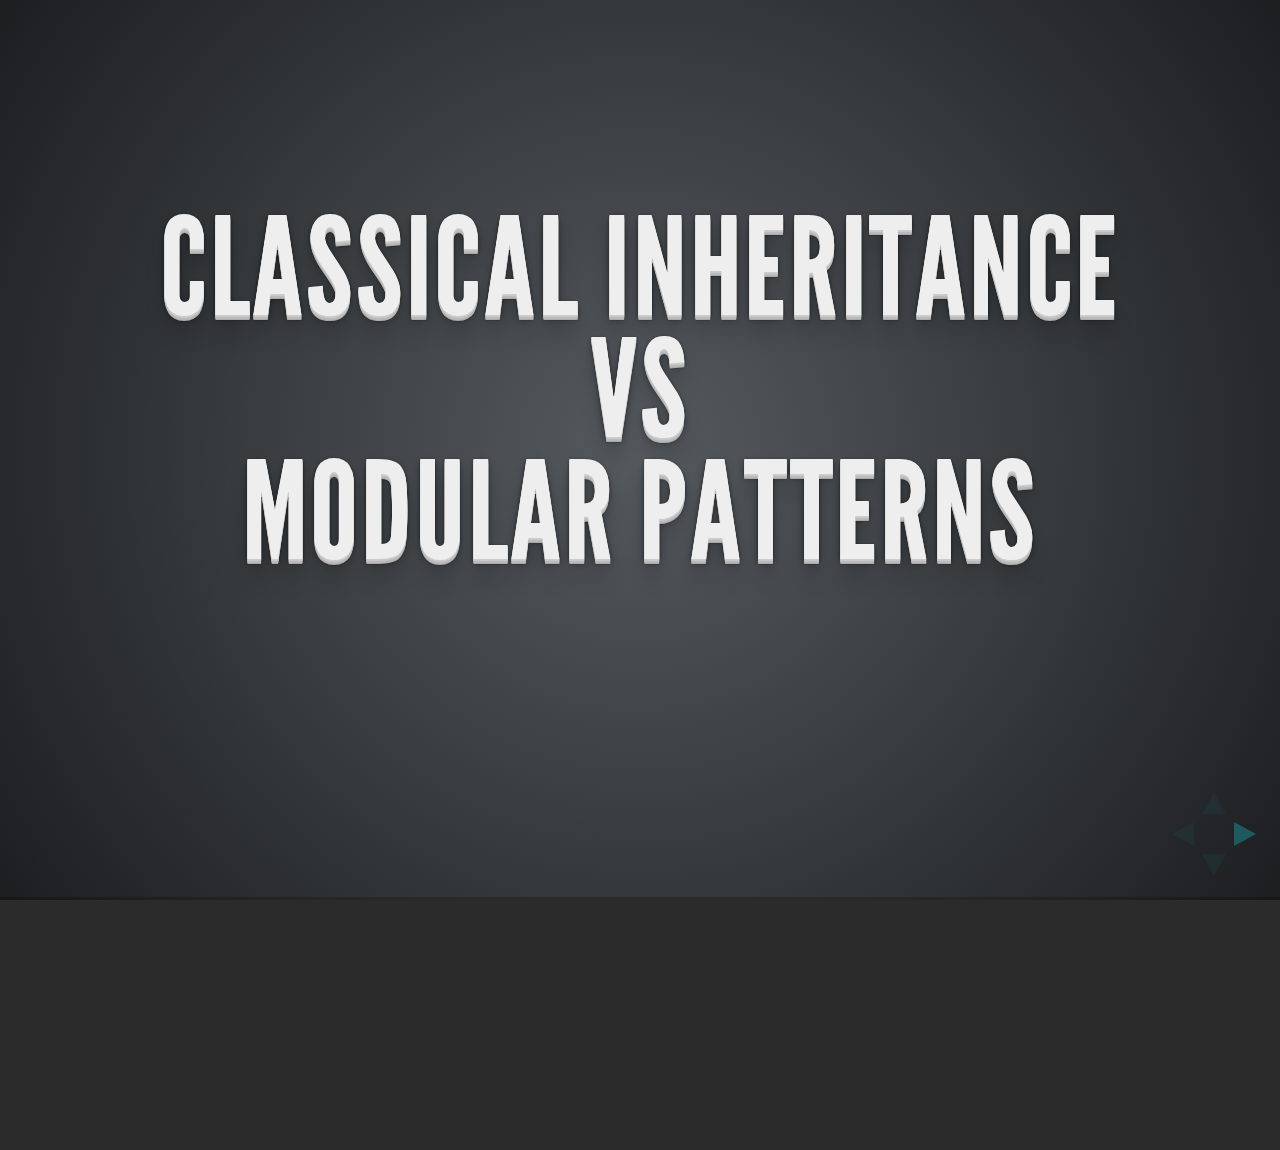
==== commit 011b7f63: "Moving css to a file" ====
--- a/index.html
+++ b/index.html
@@ -21,6 +21,8 @@
     <link rel="stylesheet" href="lib/css/zenburn.css">
     <!-- For grid system -->
     <link rel="stylesheet" href="lib/css/960.css">
+    <!-- My presentation specific CSS -->
+    <link rel="stylesheet" href="lib/css/main.css">
 
     <!-- If the query includes 'print-pdf', include the PDF print sheet -->
     <script>
@@ -36,97 +38,6 @@
         <!--[if lt IE 9]>
         <script src="lib/js/html5shiv.js"></script>
         <![endif]-->
-
-    <style>
-        .reveal header+article {
-            margin-top: 3rem;
-        }
-        .reveal h1 {
-            font-size: 7rem;
-        }
-        .reveal h2 {
-            font-size: 5rem;
-        }
-        .reveal .color-1,
-        .reveal .highlight {
-            color: #9ccc00;
-        }
-        .reveal .text-small {
-            font-size: 1rem;
-        }
-        .reveal .text-small_medium {
-            font-size: 2rem;
-        }
-        .reveal .text-medium {
-            font-size: 3rem;
-        }
-        .reveal .text-medium_big {
-            font-size: 4rem;
-        }
-        .reveal .text-big {
-            font-size: 5rem;
-        }
-        .reveal .text-no-transform {
-            text-transform: none;
-        }
-        .reveal .uppercase {
-            text-transform: uppercase;
-        }
-        .reveal .strikethrough {
-            text-decoration: line-through;
-        }
-        .reveal .margin-top-big {
-            margin-top: 3rem;
-        }
-        .reveal .margin-top-medium {
-            margin-top: 2rem;
-        }
-        .reveal .margin-bottom-medium {
-            margin-bottom: 2rem;
-        }
-        .reveal .align-top {
-            vertical-align: top;
-        }
-        .reveal .align-left {
-            text-align: left;
-        }
-        .reveal .align-right {
-            text-align: right;
-        }
-        .reveal .block {
-            display: block;
-        }
-        .reveal .left {
-            float: left;
-        }
-        .reveal .right {
-            float: right;
-        }
-        .reveal .slides section .visible-fragment {
-            opacity: 1;
-        }
-        .reveal .slides section .visible-fragment.current-fragment {
-            color: #9ccc00;
-        }
-        .reveal .slides section .visible-fragment.strikethrough {
-            text-decoration: none;
-        }
-        .reveal .slides section .visible-fragment.current-fragment.strikethrough {
-            color: #fff;
-            text-decoration: line-through;
-        }
-        .reveal pre code {
-            max-height: none;
-        }
-
-        #promised-dont-cry {
-            min-height: 80%;
-        }
-
-        #lego {
-            height: 300px;
-        }
-    </style>
     </head>
 
     <body>
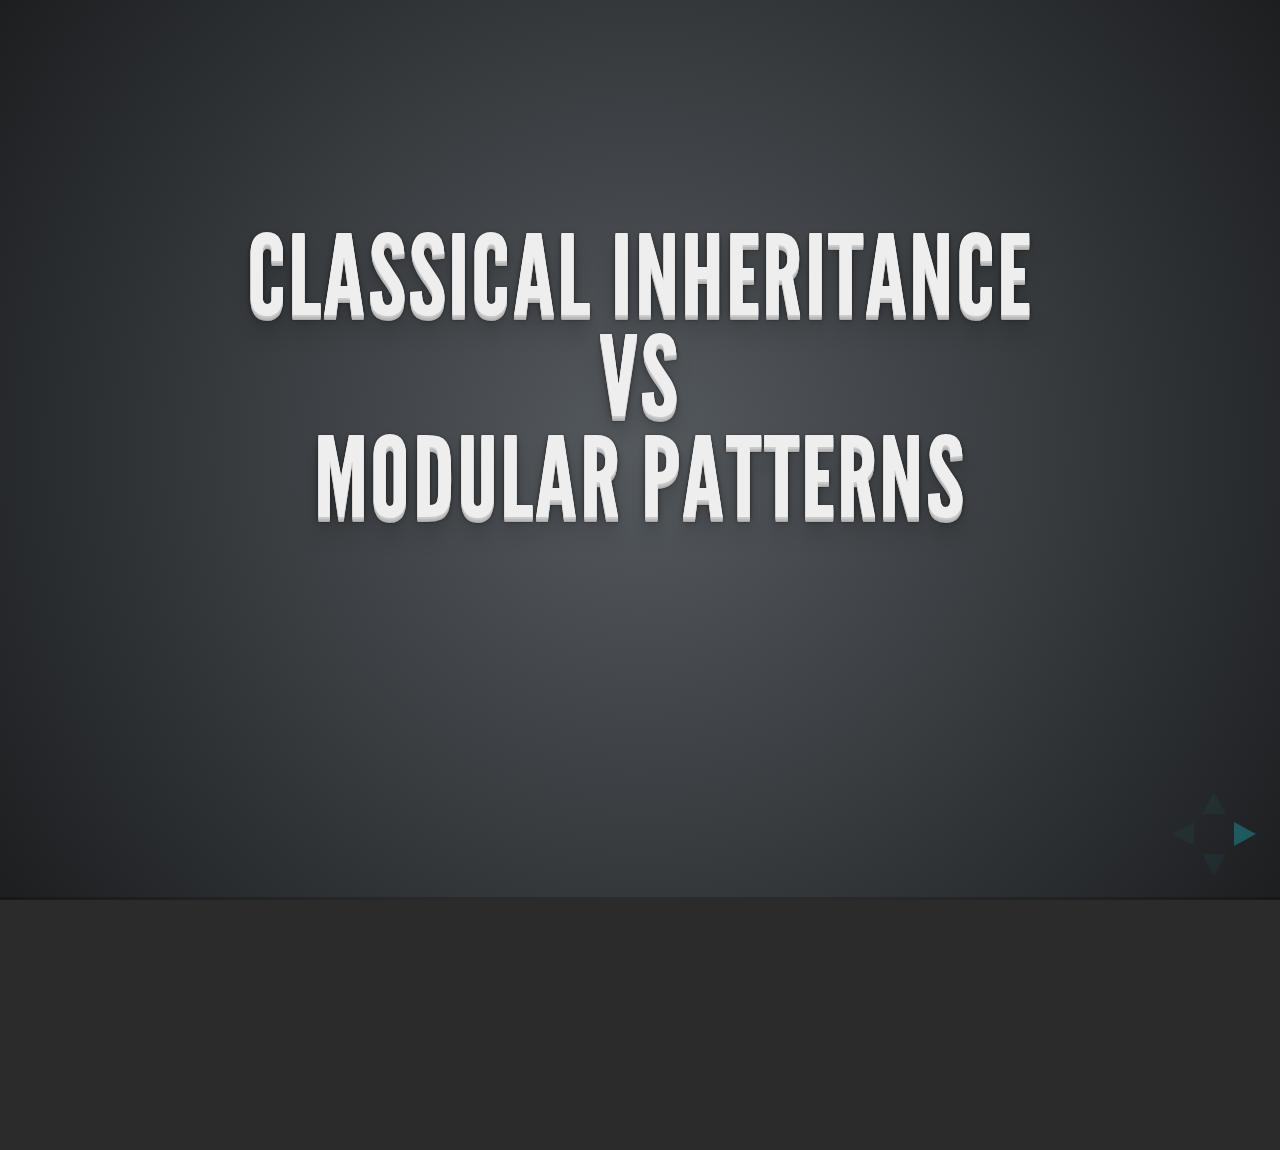
==== commit 7a5d9ebd: "Fixed bad main.css url" ====
--- a/index.html
+++ b/index.html
@@ -22,7 +22,7 @@
     <!-- For grid system -->
     <link rel="stylesheet" href="lib/css/960.css">
     <!-- My presentation specific CSS -->
-    <link rel="stylesheet" href="lib/css/main.css">
+    <link rel="stylesheet" href="css/main.css">
 
     <!-- If the query includes 'print-pdf', include the PDF print sheet -->
     <script>
--- a/css/main.css
+++ b/css/main.css
@@ -0,0 +1,88 @@
+.reveal header+article {
+    margin-top: 3rem;
+}
+.reveal h1 {
+    font-size: 7rem;
+}
+.reveal h2 {
+    font-size: 5rem;
+}
+.reveal .color-1,
+.reveal .highlight {
+    color: #9ccc00;
+}
+.reveal .text-small {
+    font-size: 1rem;
+}
+.reveal .text-small_medium {
+    font-size: 2rem;
+}
+.reveal .text-medium {
+    font-size: 3rem;
+}
+.reveal .text-medium_big {
+    font-size: 4rem;
+}
+.reveal .text-big {
+    font-size: 5rem;
+}
+.reveal .text-no-transform {
+    text-transform: none;
+}
+.reveal .uppercase {
+    text-transform: uppercase;
+}
+.reveal .strikethrough {
+    text-decoration: line-through;
+}
+.reveal .margin-top-big {
+    margin-top: 3rem;
+}
+.reveal .margin-top-medium {
+    margin-top: 2rem;
+}
+.reveal .margin-bottom-medium {
+    margin-bottom: 2rem;
+}
+.reveal .align-top {
+    vertical-align: top;
+}
+.reveal .align-left {
+    text-align: left;
+}
+.reveal .align-right {
+    text-align: right;
+}
+.reveal .block {
+    display: block;
+}
+.reveal .left {
+    float: left;
+}
+.reveal .right {
+    float: right;
+}
+.reveal .slides section .visible-fragment {
+    opacity: 1;
+}
+.reveal .slides section .visible-fragment.current-fragment {
+    color: #9ccc00;
+}
+.reveal .slides section .visible-fragment.strikethrough {
+    text-decoration: none;
+}
+.reveal .slides section .visible-fragment.current-fragment.strikethrough {
+    color: #fff;
+    text-decoration: line-through;
+}
+.reveal pre code {
+    max-height: none;
+}
+
+#promised-dont-cry {
+    min-height: 80%;
+}
+
+#lego {
+    height: 300px;
+}